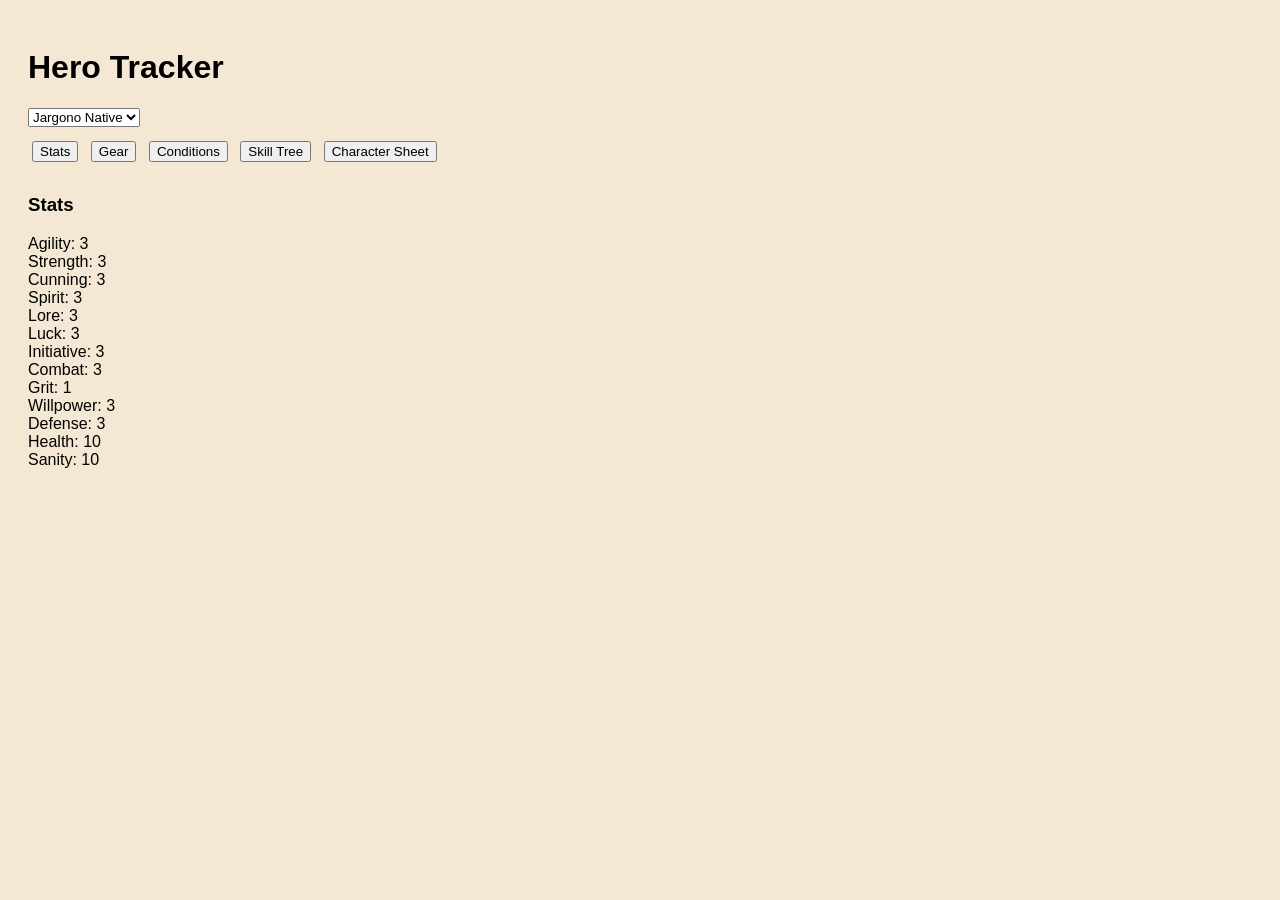
==== index (1).html @ 4c984258 "Add files via upload" ====
<!DOCTYPE html>
<html>
<head>
  <title>Shadows of Brimstone Hero Tracker</title>
  <meta name="viewport" content="width=device-width, initial-scale=1.0">
  <link rel="stylesheet" href="style.css">
  <script type="module" src="app.js"></script>
</head>
<body>
  <h1>Hero Tracker</h1>
  <select id="heroSelect"><option value="Jargono Native">Jargono Native</option></select>
  <div class="tabs">
    <button data-tab="statsTab">Stats</button>
    <button data-tab="gearTab">Gear</button>
    <button data-tab="conditionsTab">Conditions</button>
    <button data-tab="treeTab">Skill Tree</button>
    <button data-tab="sheetTab">Character Sheet</button>
  </div>
  <div id="statsTab" class="tabContent"></div>
  <div id="gearTab" class="tabContent"></div>
  <div id="conditionsTab" class="tabContent"></div>
  <div id="treeTab" class="tabContent"></div>
  <div id="sheetTab" class="tabContent"></div>
</body>
</html>
---- style.css ----
body {
  font-family: sans-serif;
  background: #f4e8d4;
  padding: 20px;
}
.tabs button {
  margin: 4px;
}
.tabContent {
  display: none;
  margin-top: 1em;
}
button:disabled {
  opacity: 0.5;
}
select {
  margin-bottom: 10px;
}
h2, h3 {
  margin-top: 1.5em;
}
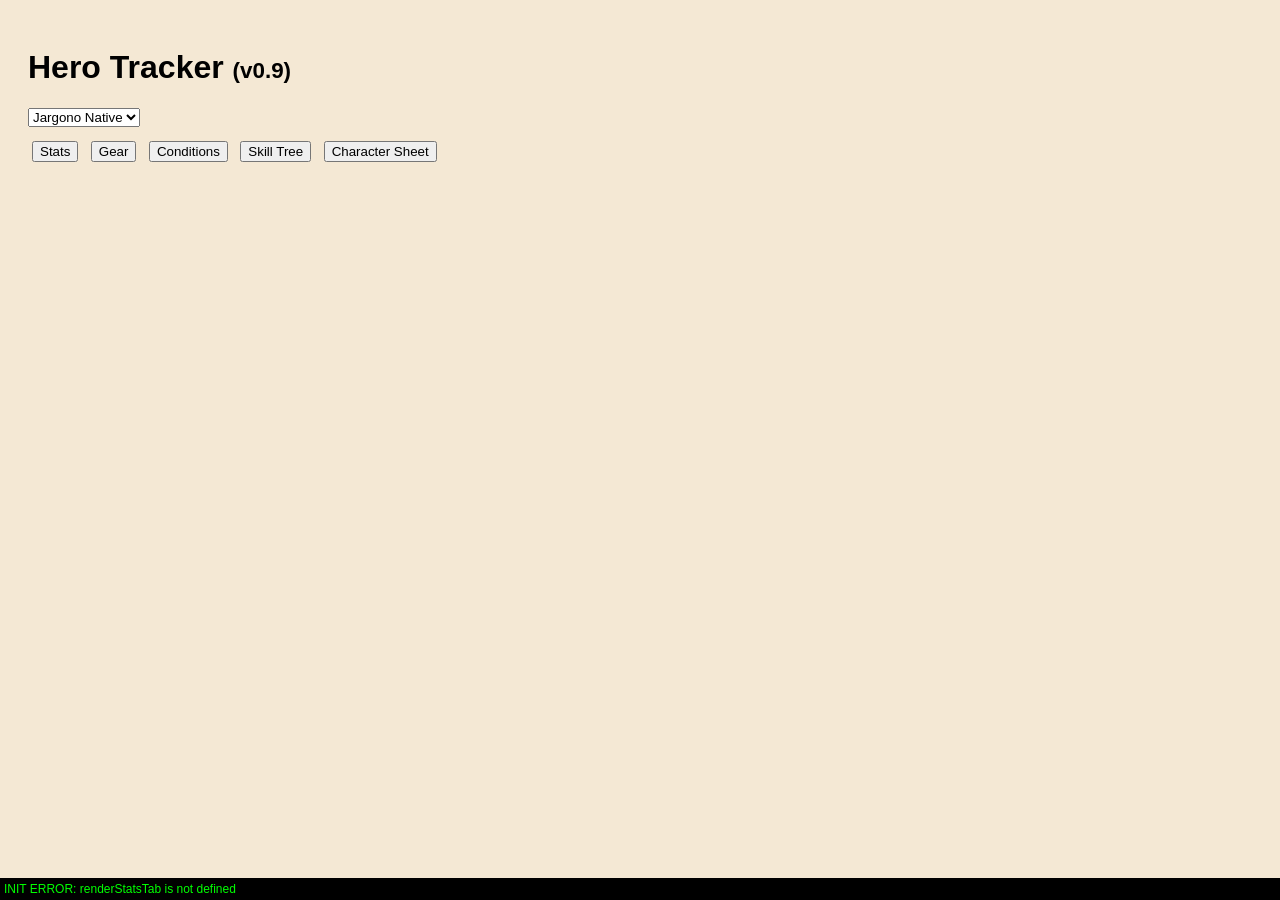
==== commit 1b8276cd: "Add files via upload" ====
--- a/index (1).html
+++ b/index (1).html
@@ -7,7 +7,7 @@
   <script type="module" src="app.js"></script>
 </head>
 <body>
-  <h1>Hero Tracker</h1>
+  <h1>Hero Tracker <span style="font-size:0.7em">(v0.9)</span></h1>
   <select id="heroSelect"><option value="Jargono Native">Jargono Native</option></select>
   <div class="tabs">
     <button data-tab="statsTab">Stats</button>
--- a/style.css
+++ b/style.css
@@ -3,19 +3,44 @@
   background: #f4e8d4;
   padding: 20px;
 }
+
 .tabs button {
   margin: 4px;
 }
+
 .tabContent {
   display: none;
   margin-top: 1em;
 }
+
 button:disabled {
   opacity: 0.5;
 }
+
 select {
   margin-bottom: 10px;
 }
+
 h2, h3 {
-  margin-top: 1.5em;
+  margin-top: 1.2em;
 }
+
+.panel {
+  background: #fffbe6;
+  padding: 12px;
+  border: 1px solid #ccc;
+  margin-bottom: 12px;
+  border-radius: 6px;
+  box-shadow: 0 2px 4px rgba(0,0,0,0.1);
+}
+
+.panel h3 {
+  margin: 0 0 0.5em 0;
+  cursor: grab;
+  font-size: 1.1em;
+}
+
+.dragging {
+  opacity: 0.7;
+  background: #f0e5c8;
+}
